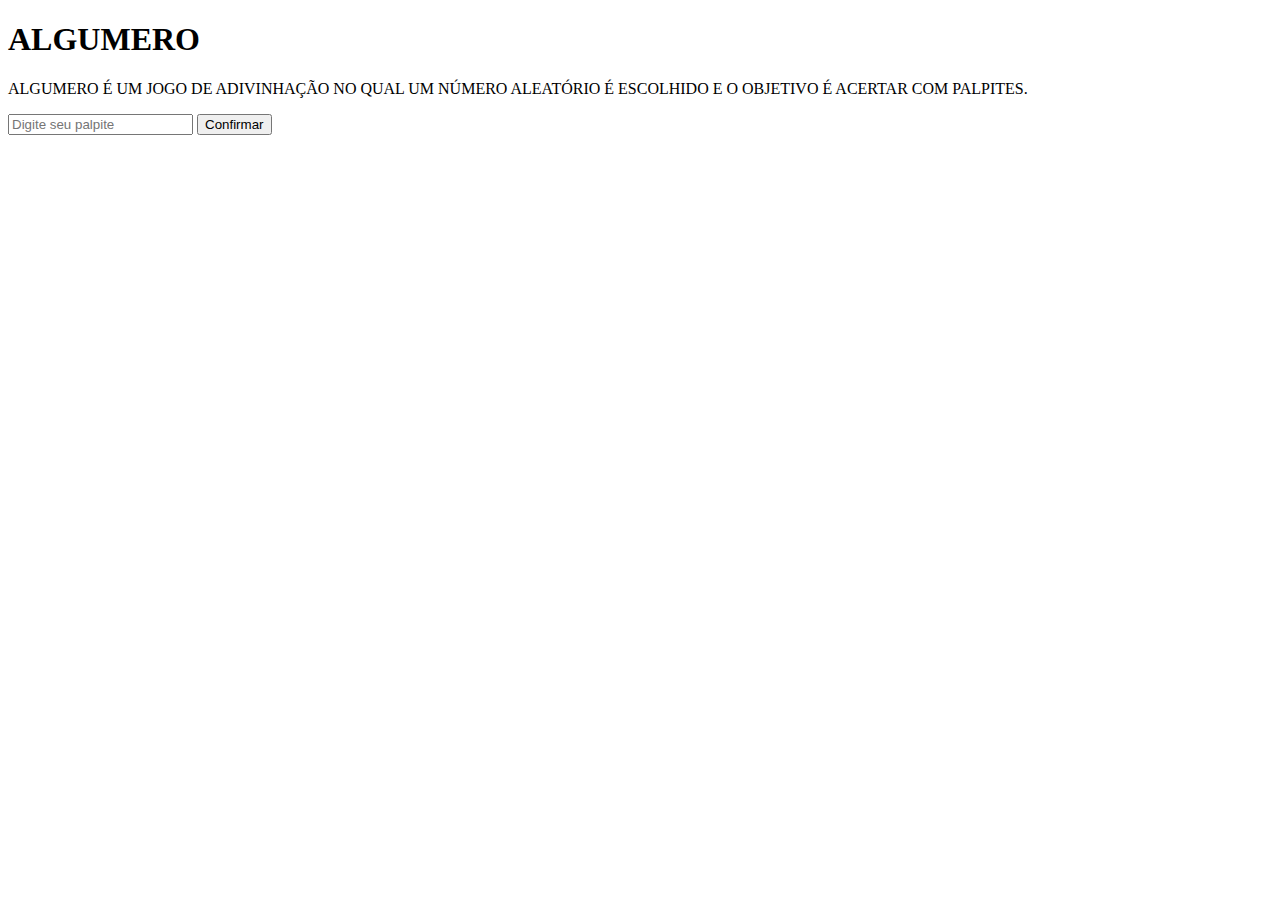
==== index.html @ d52a8126 "algumero html" ====
<!DOCTYPE html>
<html lang="pt-br">
<head>
    <meta charset="UTF-8">
    <meta http-equiv="X-UA-Compatible" content="IE=edge">
    <meta name="viewport" content="width=device-width, initial-scale=1.0">
    <link rel="stylesheet" href="../css/style.css">
    <title>Socials</title>
</head>
<body>
    <header>
        <div class="boxTitle">
            <h1 class="title">ALGU<span>MERO</span></h1>
        </div>
    </header>
    <main>
        <div class="gameAbout">
            <p>
                ALGUMERO É UM JOGO DE ADIVINHAÇÃO NO QUAL UM NÚMERO ALEATÓRIO É ESCOLHIDO E O OBJETIVO É ACERTAR COM PALPITES.
            </p>
        </div>
        <div class="gameBody">
            <input type="text" class="campoPalpite" title="Digite seu palpite" placeholder="Digite seu palpite">
            <button class="envioPalpite" type="submit">Confirmar</button>
        </div>
        <div class="gameStatus">
            <p class="resultado"></p>
            <p class="dica"></p>
        </div>
        <div class="palpites">
            
        </div>
    </main>
    <script src="../scripts/main.js"></script>
</body>
</html>
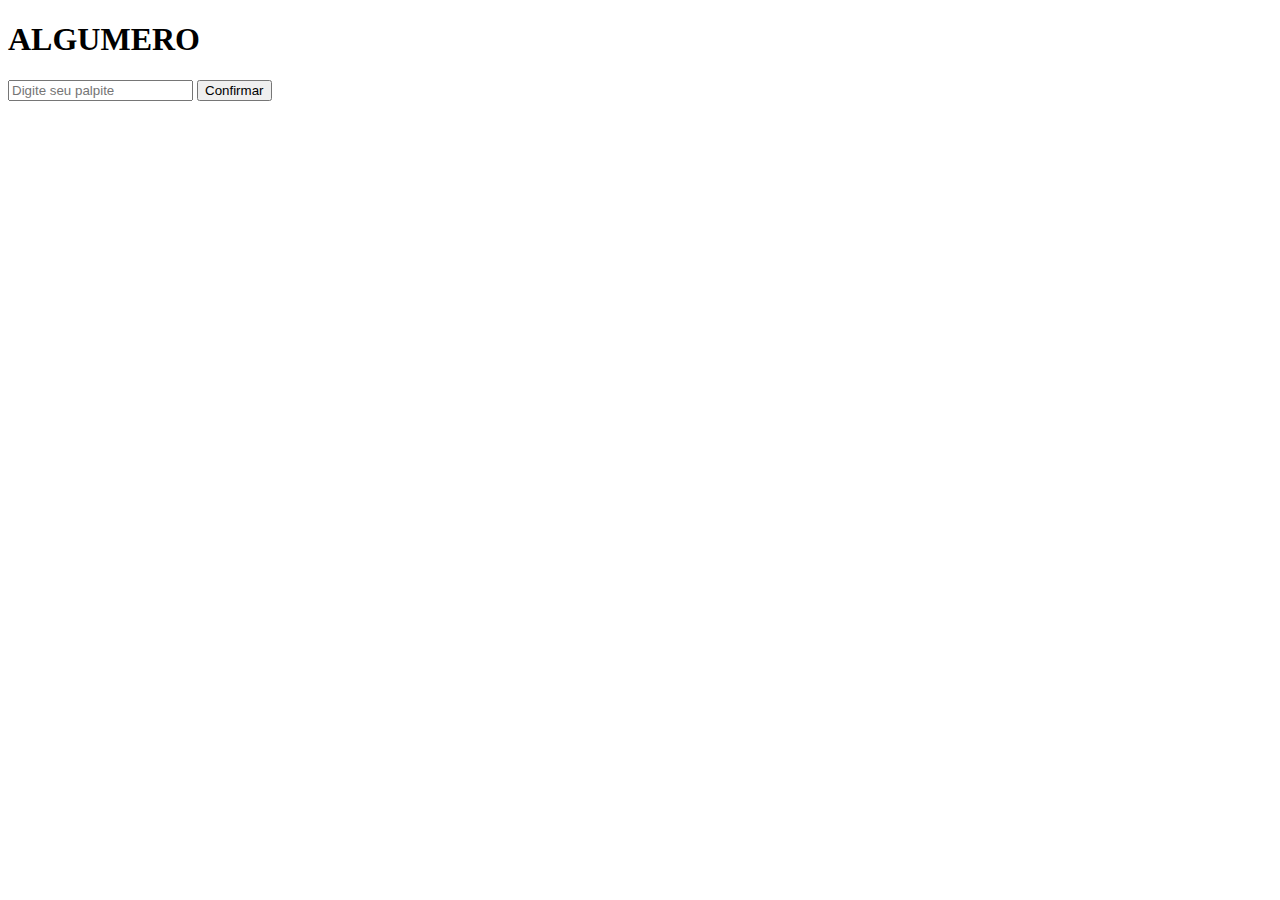
==== commit 07c32ca1: "index.html 1.1" ====
--- a/index.html
+++ b/index.html
@@ -5,7 +5,7 @@
     <meta http-equiv="X-UA-Compatible" content="IE=edge">
     <meta name="viewport" content="width=device-width, initial-scale=1.0">
     <link rel="stylesheet" href="../css/style.css">
-    <title>Socials</title>
+    <title>Algumero</title>
 </head>
 <body>
     <header>
@@ -14,23 +14,21 @@
         </div>
     </header>
     <main>
-        <div class="gameAbout">
-            <p>
-                ALGUMERO É UM JOGO DE ADIVINHAÇÃO NO QUAL UM NÚMERO ALEATÓRIO É ESCOLHIDO E O OBJETIVO É ACERTAR COM PALPITES.
-            </p>
+        <div class="gameHeader">
+            
         </div>
         <div class="gameBody">
-            <input type="text" class="campoPalpite" title="Digite seu palpite" placeholder="Digite seu palpite">
-            <button class="envioPalpite" type="submit">Confirmar</button>
+            <input type="text" class="hintField" title="Digite seu palpite" placeholder="Digite seu palpite">
+            <button class="hintButton" type="submit">Confirmar</button>
         </div>
         <div class="gameStatus">
-            <p class="resultado"></p>
-            <p class="dica"></p>
+            <p class="result"></p>
+            <p class="tip"></p>
         </div>
-        <div class="palpites">
+        <div class="hints">
             
         </div>
     </main>
     <script src="../scripts/main.js"></script>
 </body>
-</html>+</html>
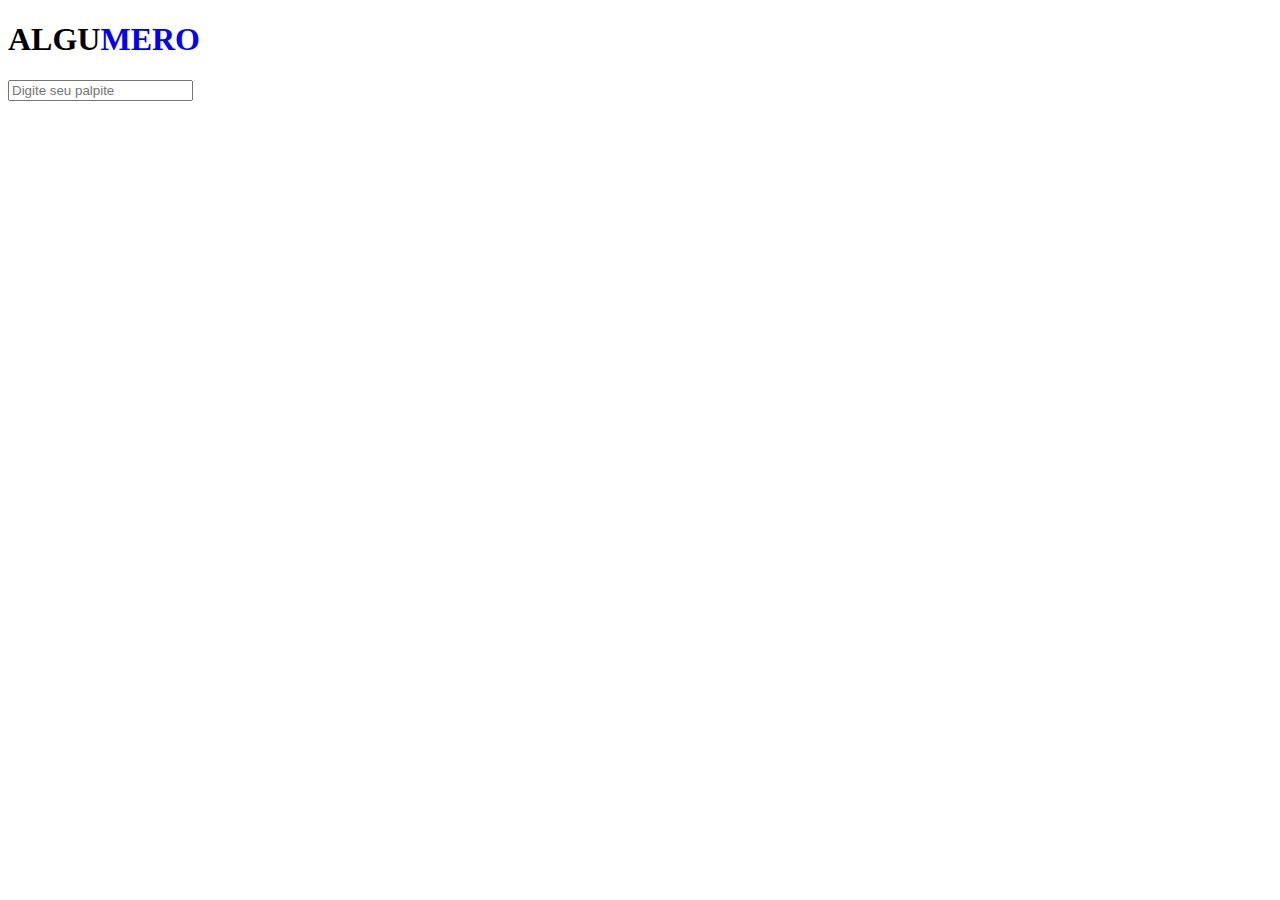
==== commit 9ccecbc9: "index.html 1.1.3" ====
--- a/index.html
+++ b/index.html
@@ -10,7 +10,7 @@
 <body>
     <header>
         <div class="boxTitle">
-            <h1 class="title">ALGU<span>MERO</span></h1>
+            <h1 class="title">ALGU<span style="color: blue">MERO</span></h1>
         </div>
     </header>
     <main>
@@ -18,16 +18,16 @@
             
         </div>
         <div class="gameBody">
-            <input type="text" class="hintField" title="Digite seu palpite" placeholder="Digite seu palpite">
-            <button class="hintButton" type="submit">Confirmar</button>
+            <input type="text" class="hintField" placeholder="Digite seu palpite" autocapitalize="off" autocomplete="off">
+            <!--
+                <button class="hintButton" type="submit">Confirmar</button>
+            -->
         </div>
         <div class="gameStatus">
             <p class="result"></p>
             <p class="tip"></p>
         </div>
-        <div class="hints">
-            
-        </div>
+        <div class="hints"></div>
     </main>
     <script src="../scripts/main.js"></script>
 </body>
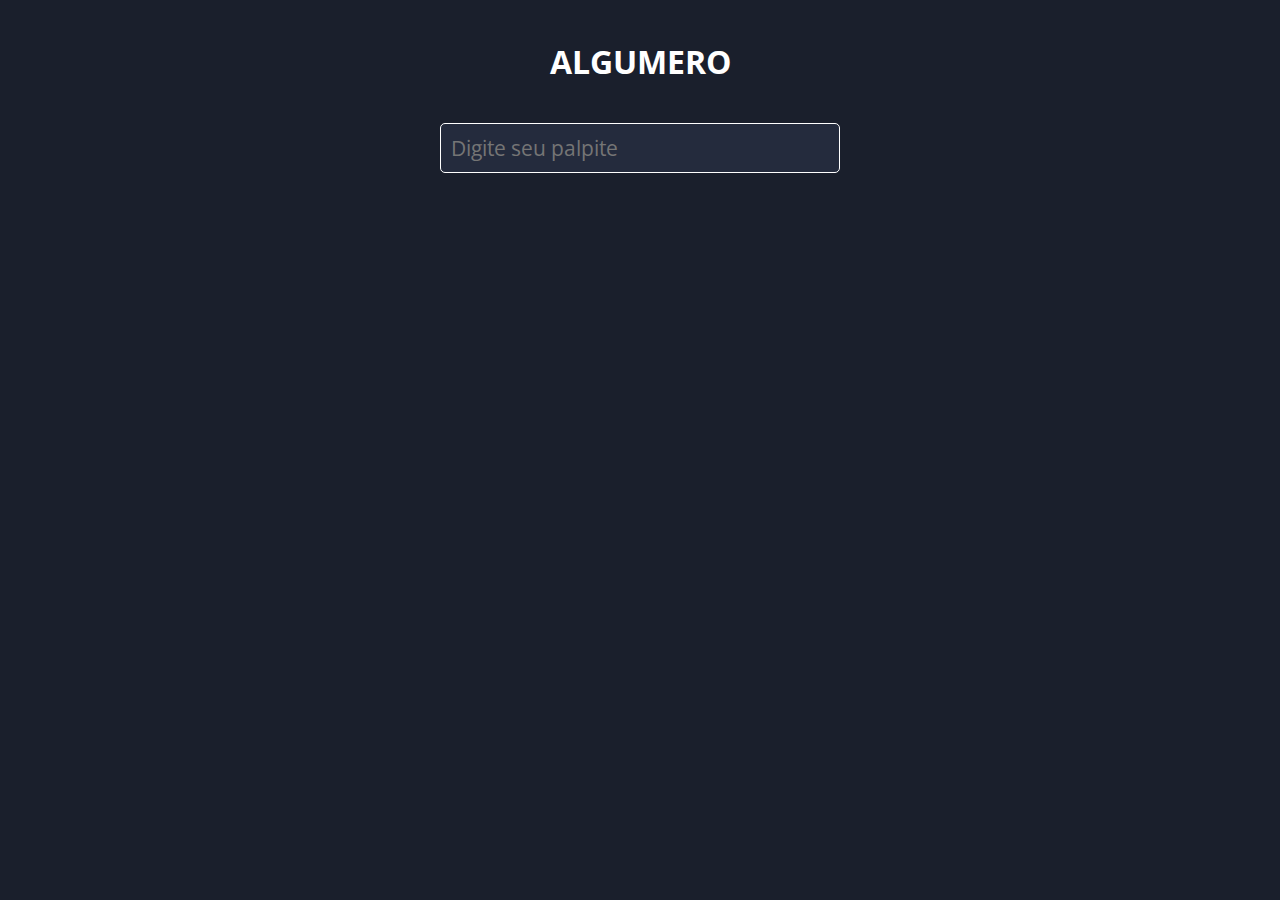
==== commit e8a72a1b: "index 1.1.4" ====
--- a/index.html
+++ b/index.html
@@ -4,31 +4,20 @@
     <meta charset="UTF-8">
     <meta http-equiv="X-UA-Compatible" content="IE=edge">
     <meta name="viewport" content="width=device-width, initial-scale=1.0">
-    <link rel="stylesheet" href="../css/style.css">
+    <link rel="stylesheet" href="style.css">
     <title>Algumero</title>
 </head>
 <body>
-    <header>
+    <main>
         <div class="boxTitle">
-            <h1 class="title">ALGU<span style="color: blue">MERO</span></h1>
-        </div>
-    </header>
-    <main>
-        <div class="gameHeader">
-            
+            <h1 style="color: white;">ALGUMERO</h1>
         </div>
         <div class="gameBody">
             <input type="text" class="hintField" placeholder="Digite seu palpite" autocapitalize="off" autocomplete="off">
-            <!--
-                <button class="hintButton" type="submit">Confirmar</button>
-            -->
-        </div>
-        <div class="gameStatus">
-            <p class="result"></p>
-            <p class="tip"></p>
         </div>
         <div class="hints"></div>
     </main>
-    <script src="../scripts/main.js"></script>
+    <script src="../../js/main.js"></script>
 </body>
 </html>
+
--- a/style.css
+++ b/style.css
@@ -0,0 +1,65 @@
+@import url('https://fonts.googleapis.com/css2?family=Open+Sans:ital,wght@0,300;0,400;0,700;1,300&display=swap');
+
+* {
+    font-family: 'Open Sans', sans-serif;
+    padding: 0px;
+    box-sizing: border-box;
+}
+
+body {
+    max-width: 400px;
+    background-color: rgb(26, 31, 44);
+    margin: auto;
+}
+
+.boxTitle {
+    margin: 40px auto;
+    max-width: 200px;
+    text-align: center;
+}
+
+.hintField {
+    font-size: 1.3em;
+    width: 100%;
+    height: 50px;
+    background-color: rgb(36, 43, 61);;
+    color: white;
+    border: 1px solid white;
+    border-radius: 5px;
+    padding: 10px;
+
+    text-align: left;
+}
+
+.gameStatus {
+    width: 400px;
+    height: 100px;
+    padding: 2px;
+    margin: 10px 0 10px 0;
+    /*border: 1px solid white;*/
+
+    display: flex;
+    justify-content: space-between;
+}
+
+.hints {
+    max-width: 330px;
+    font-size: 1.5em;
+    text-align: left;
+    
+    display: flex;
+    flex-wrap: wrap;
+}
+
+.box {
+    width: 80px;
+    height: 60px;
+    background-color: rgb(39 47 67);
+    border: 1px solid white;
+    border-radius: 10px;
+    padding: 13px;
+    margin-top: 5px;
+    color: white;
+
+    text-align: center;
+}
